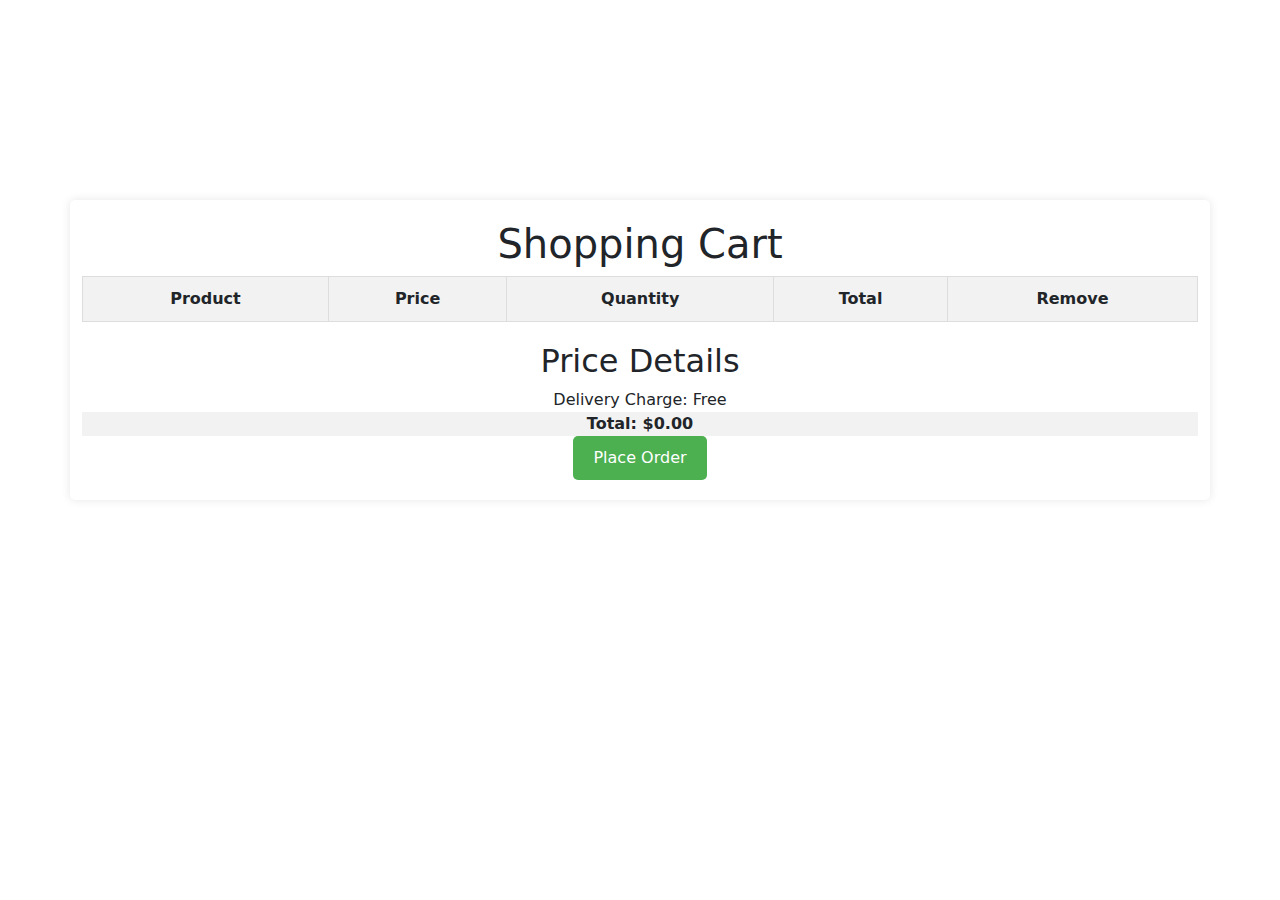
==== cart.html @ 92f0c4b4 "project" ====
<!DOCTYPE html>
<html lang="en">
<head>
    <meta charset="UTF-8">
    <meta name="viewport" content="width=device-width, initial-scale=1.0">
    <title>Shopping Cart</title>
    <link rel="stylesheet" href="cart.css">
    <link rel="stylesheet" href="https://cdn.jsdelivr.net/npm/bootstrap@5.3.3/dist/css/bootstrap.min.css" integrity="sha384-QWTKZyjpPEjISv5WaRU9OFeRpok6YctnYmDr5pNlyT2bRjXh0JMhjY6hW+ALEwIH" crossorigin="anonymous">    
    <link rel="stylesheet" href="https://cdnjs.cloudflare.com/ajax/libs/font-awesome/6.6.0/css/all.min.css" integrity="sha512-Kc323vGBEqzTmouAECnVceyQqyqdsSiqLQISBL29aUW4U/M7pSPA/gEUZQqv1cwx4OnYxTxve5UMg5GT6L4JJg==" crossorigin="anonymous" referrerpolicy="no-referrer" />
</head>
<body>
    <div class="container">
        <h1>Shopping Cart</h1>
        <table class="cart-table">
            <thead>
                <tr>
                    <th>Product</th>
                    <th>Price</th>
                    <th>Quantity</th>
                    <th>Total</th>
                    <th>Remove</th>
                </tr>
            </thead>
            <tbody>
                <tr>
                    <td>
                    <div class="pro">
                        <img src="images/a (1).jpg" alt="log">
                        <span>product</span>
                        </div>
                    </td>
                    <td>$10.00</td>
                    <td><input type="number" value="1" min="1"></td>
                    <td>$10.00</td>
                    <td><button class="remove-btn">Remove</button></td>
                </tr>
                <tr>
                    <td>
                        <div class="pro">
                            <img src="images/a (1).jpg" alt="log">
                            <span>product</span>
                            </div>
                        </td>
                    
                    <td>$15.00</td>
                    <td><input type="number" value="1" min="1"></td>
                    <td>$15.00</td>
                    <td><button class="remove-btn">Remove</button></td>
                </tr>
            </tbody>
        </table>
        <div class="checkout">
                <h2>Price Details</h2>
                <div class="summary-item">
                    <span>Delivery Charge:</span>
                    <span>Free</span>
                </div>
                <div class="summary-item total">
                    <span>Total:</span>
                    <span>$27.50</span>
                </div>
                <button class="checkout-btn">Place Order</button>
            </div>
    
            <div id="cart"></div>
        
        </div>

     <script src="cart.js"></script>
</body>
</html>
---- cart.css ----
body {
    font-family: Arial, sans-serif;
    background-color: #f4f4f4;
    color: #333;
    padding-top: 180px;
  
}

.container {
    max-width: 800px;
    margin: 20px auto;
    padding: 20px;
    background: white;
    border-radius: 5px;
    box-shadow: 0 0 10px rgba(0, 0, 0, 0.1);

}

h1 {
    text-align: center;
    margin-bottom: 20px;
}

.cart-table {
    width: 100%;
    border-collapse: collapse;
}

.cart-table th, .cart-table td {
    border: 1px solid #ddd;
    padding: 10px;
    text-align: center;
}

.cart-table th {
    background-color: #f2f2f2;
}

input[type="number"] {
    width: 50px;
    text-align: center;
}

.remove-btn {
    background: #ff6347;
    color: white;
    border: none;
    padding: 5px 10px;
    border-radius: 5px;
    cursor: pointer;
}

.remove-btn:hover {
    background: #ff2e2e;
}

.total {
    font-weight: bold;
    background: #f2f2f2;
}

.checkout {
    text-align: center;
    margin-top: 20px;
}

.checkout-btn {
    background: #4CAF50;
    color: white;
    padding: 10px 20px;
    border: none;
    border-radius: 5px;
    cursor: pointer;
}

.checkout-btn:hover {
    background: #45a049;
}
.pro {
    display: flex;
    align-items: center;
}

.pro img {
    margin-right: 10px;
    height: 80px;
    width: 70px;
}
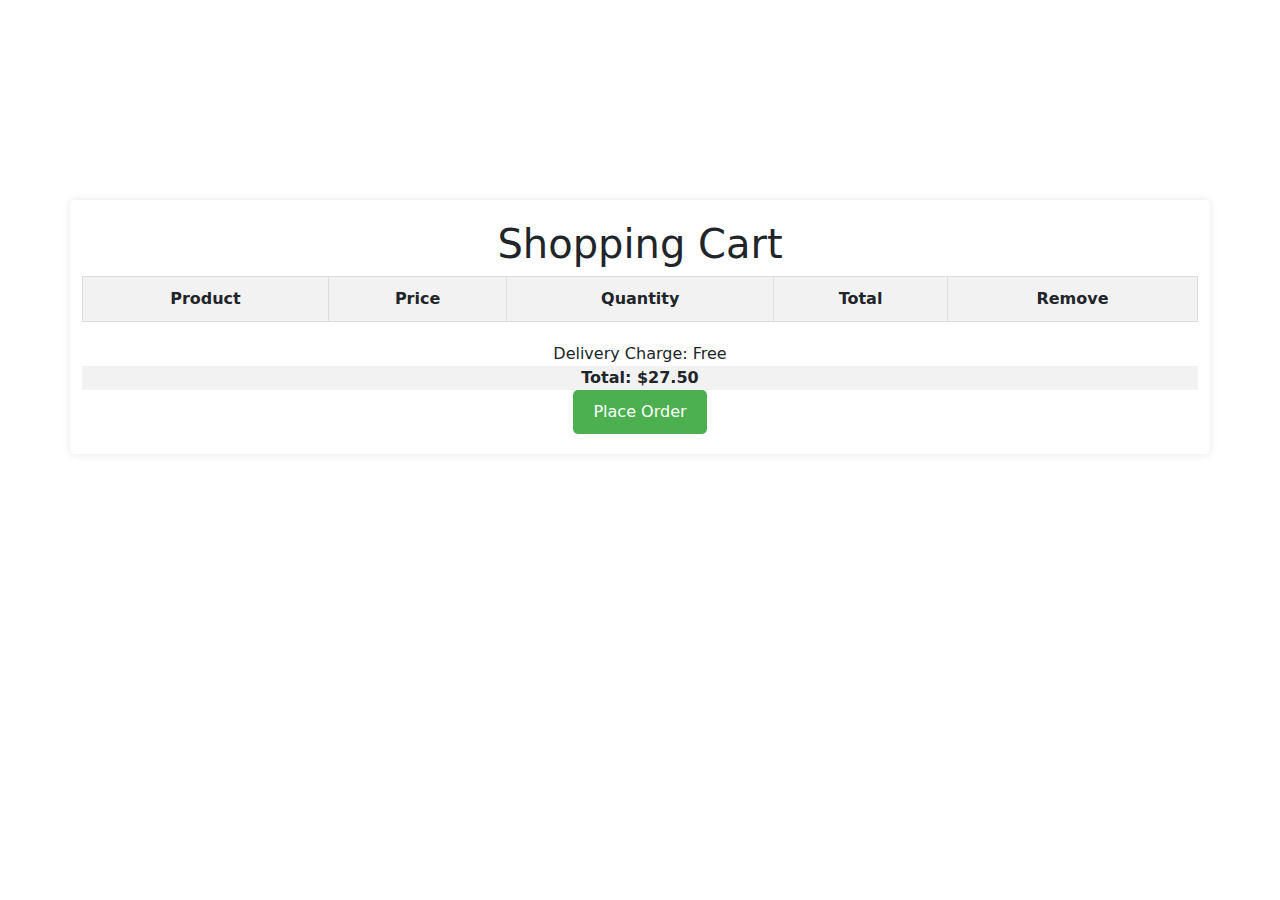
==== commit 93b3a680: "project" ====
--- a/cart.html
+++ b/cart.html
@@ -50,7 +50,7 @@
             </tbody>
         </table>
         <div class="checkout">
-                <h2>Price Details</h2>
+               
                 <div class="summary-item">
                     <span>Delivery Charge:</span>
                     <span>Free</span>
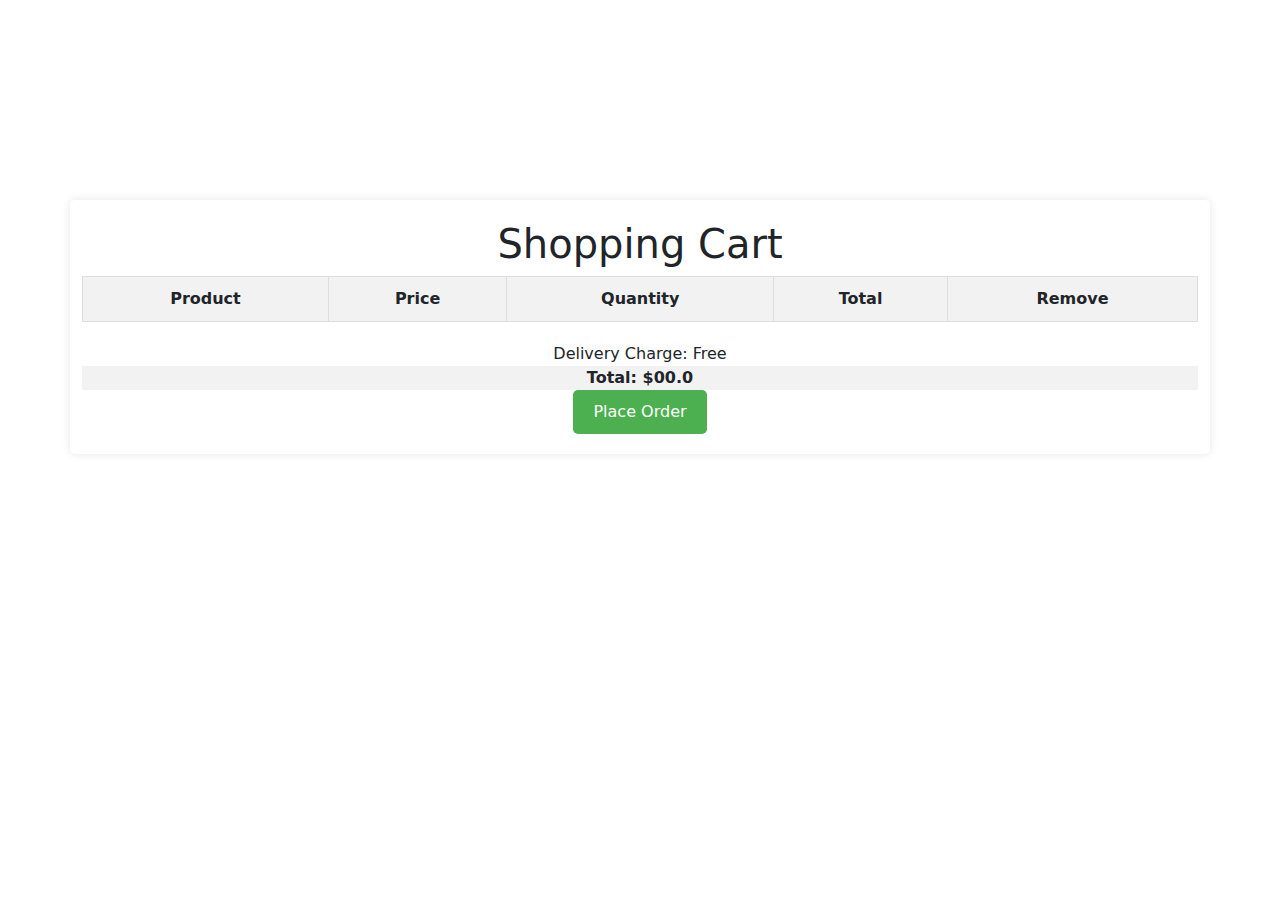
==== commit be1a8012: "project" ====
--- a/cart.html
+++ b/cart.html
@@ -57,7 +57,7 @@
                 </div>
                 <div class="summary-item total">
                     <span>Total:</span>
-                    <span>$27.50</span>
+                    <span>$00.0</span>
                 </div>
                 <button class="checkout-btn">Place Order</button>
             </div>
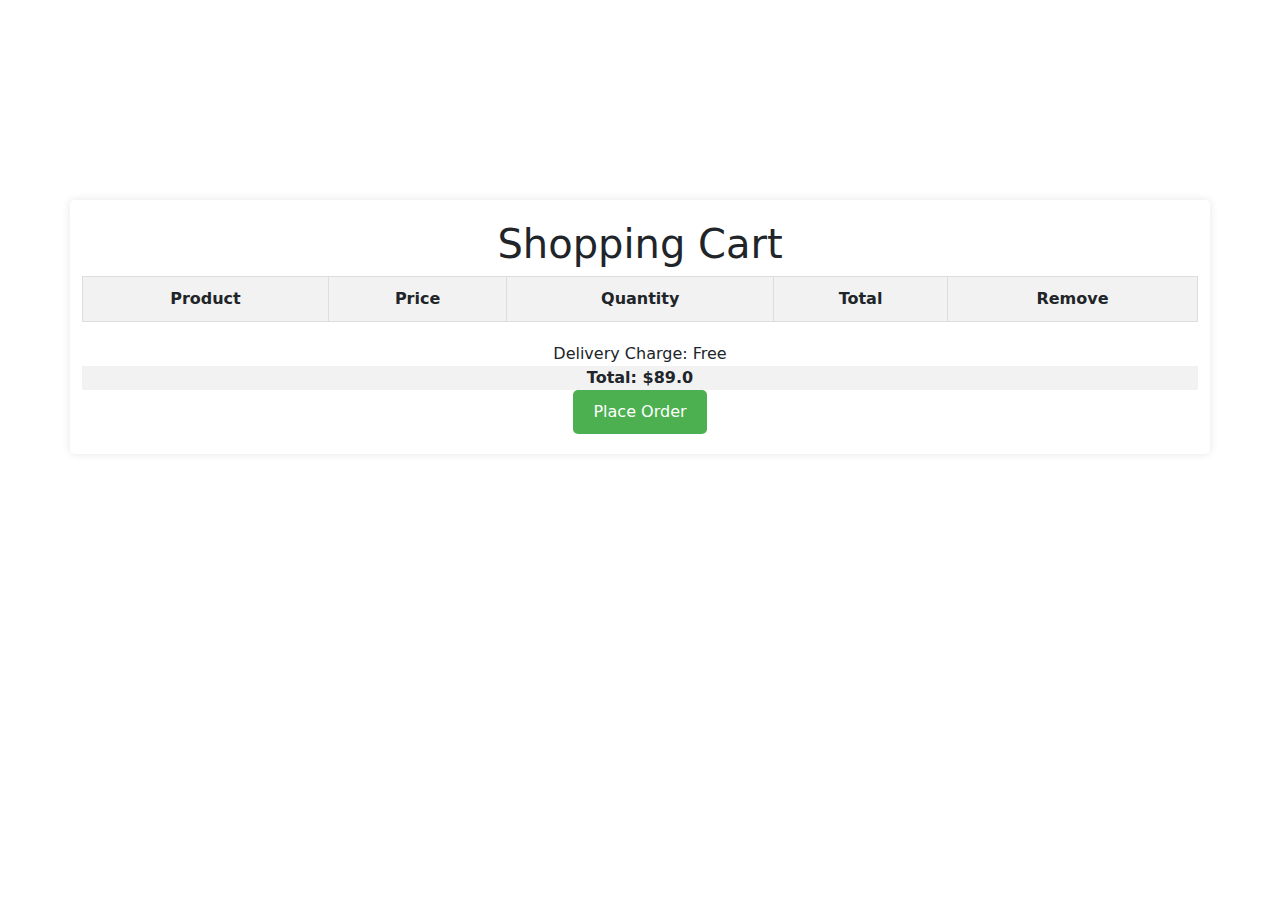
==== commit fd692b6e: "project" ====
--- a/cart.html
+++ b/cart.html
@@ -57,7 +57,7 @@
                 </div>
                 <div class="summary-item total">
                     <span>Total:</span>
-                    <span>$00.0</span>
+                    <span>$89.0</span>
                 </div>
                 <button class="checkout-btn">Place Order</button>
             </div>
